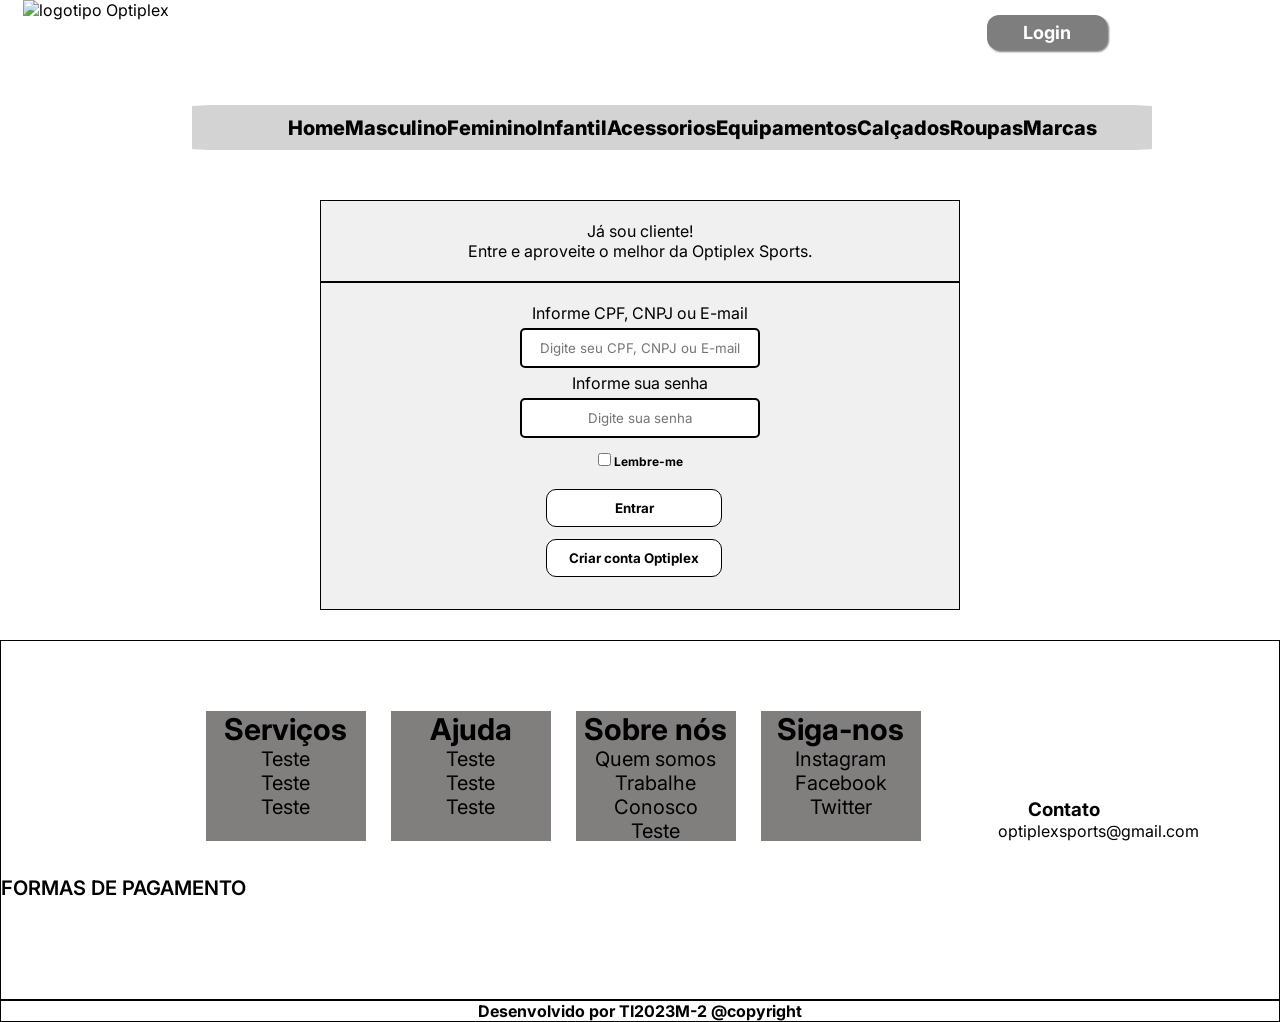
==== login.html @ b1659460 "responsividade" ====
<!DOCTYPE html>
<html lang="pt-br">

<head>
    <meta charset="UTF-8">
    <meta name="viewport" content="width=device-width, initial-scale=1.0">
    <title>Optiplex Sports</title>
    <link rel="shortcut icon" href="./src/imagens/Optiplex Sports.png" type="image/x-icon">
    <link rel="stylesheet" href="./src/css/style.css">
    <link rel="stylesheet" href="./src/css/login.css">
    <link rel="stylesheet" type="text/css" href="//cdn.jsdelivr.net/npm/slick-carousel@1.8.1/slick/slick.css" />
    <link rel="stylesheet" type="text/css" href="//cdn.jsdelivr.net/npm/slick-carousel@1.8.1/slick/slick-theme.css" />
</head>

<body>
    <div id="pagina">
        <div class="principal corpo">
            <header>
                <div class="logo">
                    <img src="./src/imagens/Optiplex Sports.png" alt="logotipo Optiplex">
                </div>
                <div class="topo">
                    <button class="btn-menu">Login</button>
                    <div class="menu" id="menu">
                        <nav>
                            <ul>
                                <a href="">
                                    <li>Home</li>
                                </a>
                                <a href="">
                                    <li>Masculino</li>
                                </a>
                                <a href="">
                                    <li>Feminino</li>
                                </a>
                                <a href="">
                                    <li>Infantil</li>
                                </a>
                                <a href="">
                                    <li>Acessorios</li>
                                </a>
                                <a href="">
                                    <li>Equipamentos</li>
                                </a>
                                <a href="">
                                    <li>Calçados</li>
                                </a>
                                <a href="">
                                    <li>Roupas</li>
                                </a>
                                <a href="">
                                    <li>Marcas</li>
                                </a>
                            </ul>
                        </nav>
                    </div>
                </div>
            </header>
            <div class="painelCima">
                <p>Já sou cliente!</p>

                <p>Entre e aproveite o melhor da Optiplex Sports.</p>
            </div>
            <div class="painel">
                <p>Informe CPF, CNPJ ou E-mail</p>
                <input type="text" placeholder="Digite seu CPF, CNPJ ou E-mail" class="inputLogin">
                <p>Informe sua senha</p>
                <input type="password" placeholder="Digite sua senha" class="inputLogin">
                <div class="lembre">
                    <input type="checkbox" id="myCheck" onclick="myFunction()">
                    <p id="text" style="display:none">Checkbox is CHECKED!</p>
                    <label for="myCheck">Lembre-me</label>
                </div>
                <div class="botao">
                    <button class="btnLogin">Entrar</button> <br>
                    <button class="btnCriar">Criar conta Optiplex</button>
                </div>
            </div>
            <footer>
                <div class="rodape">
                    <div class="icones">
                        <div class="caixaCon">
                            <div class="caixa-ser">
                                <div class="servicos">
                                    <h2>Serviços</h2>
                                    <p>Teste</p>
                                    <p>Teste</p>
                                    <p>Teste</p>
                                </div>
                                <div class="servicos">
                                    <h2>Ajuda</h2>
                                    <p>Teste</p>
                                    <p>Teste</p>
                                    <p>Teste</p>
                                </div>
                                <div class="   servicos">
                                    <h2>Sobre nós</h2>
                                    <p>Quem somos</p>
                                    <p>Trabalhe Conosco</p>
                                    <p>Teste</p>
                                </div>
                                <div class="servicos">
                                    <h2>Siga-nos</h2>
                                    <p>Instagram</p>
                                    <p>Facebook</p>
                                    <p>Twitter</p>
                                </div>
                            </div>
                            <div class="email">
                                <h3>Contato</h3>
                                <p>optiplexsports@gmail.com</p>
                            </div>
                        </div>
                        <div class="pagamento">
                            <img src="./src/imagens/imagem-Photoroom 2.png" alt="">
                            <div class="icon-pag">
                                <p>FORMAS DE PAGAMENTO</p>
                                <img src="./src/imagens/Boleto.png" alt="">
                                <img src="./src/imagens/elo.png" alt="">
                                <img src="./src/imagens/Visa.png" alt="">
                                <img src="./src/imagens/Pix.png" alt="">
                                <img src="./src/imagens/PayPal.png" alt="">
                                <img src="./src/imagens/MasterCard.png" alt="">
                            </div>
                        </div>
                    </div>
                </div>
                <div class="rodape2">
                    <p>Desenvolvido por TI2023M-2 @copyright</p>
                </div>
            </footer>
        </div>
    </div>
    <script src="https://code.jquery.com/jquery-3.7.1.min.js"
        integrity="sha256-/JqT3SQfawRcv/BIHPThkBvs0OEvtFFmqPF/lYI/Cxo=" crossorigin="anonymous"></script>
    <script src="https://code.jquery.com/jquery-migrate-3.5.2.js"
        integrity="sha256-ThFcNr/v1xKVt5cmolJIauUHvtXFOwwqiTP7IbgP8EU=" crossorigin="anonymous"></script>
    <script type="text/javascript" src="//cdn.jsdelivr.net/npm/slick-carousel@1.8.1/slick/slick.min.js"></script>
    <script type="text/javascript" src="./src/js/carrossel.js"></script>
</body>

</html>
---- src/css/style.css ----
@import url('https://fonts.googleapis.com/css2?family=Inter:ital,opsz,wght@0,14..32,100..900;1,14..32,100..900&display=swap');/* Importa a fonte diretamente do google fonts */
*{
    margin: 0;
    padding: 0;
    box-sizing: border-box;
    font-family: 'Inter', Arial, sans-serif;
}
html{
    height: 100%;
}
body{
    height: 100%;
}
 
#pagina{
    min-height: 100%;
    max-width: 100%;
    position: relative;
}
.principal{
    width: 100%;
    position: relative;
    min-height: 100%;
}
.corpo{
    padding-bottom: 200px;
}


header{
    height: 150px;
    display: flex;
}
.logo{
    width: 15vw;
    text-align: center;
}
.logo img{
    width: 100%;
    height: auto;
}
 
.btn-menu{
    background-color: #7e7e7e; /*cor do fundo */
    color: #ffffff; /*cor da letra*/
    width: 120px; /*largura*/
    height: 35px;
    font-size: 18px; /*tamanho da fonte */
    font-weight: bold; /* negrito ou espessura da fonte*/
    border: none; /*borda */
    border-radius: 12px; /*borda arredondada */
    cursor: pointer; /*adiciona o cursor*/
    box-shadow: 2px 2px 2px #817e7e; /*sombra*/
    margin-right: 5vh;
}
 
.topo{
    width: 75vw;
    height: 150px;
    padding-top: 15px;
    display: flex;
    flex-direction: column;
    align-items: flex-end;
    justify-content: space-between;
}
.menu{
    background-color: #d3d3d3;
    width: 75vw;
    height: 45px;
    display: flex;
    align-items: center;
    justify-content: center;
    border-radius: 3%;
}
.menu ul{
    display: flex;
    list-style: none;
    justify-content: space-evenly;
    width: 60vw;
}
.menu ul li{
    color: #000000;
    font-size: 20px;
    font-weight: 800;
}
.menu ul a{
    text-decoration: none;
 
}
.menu ul li:hover{/*quando passar o mause em cima*/
    color: #ffffff;
    transform: scale(1.2);
}
.btn-menu:hover{
    transform: scale(0.9);
}
 
.carrossel{
    width: 80vw;
    margin-left: auto;
    margin-right: auto;
    margin-top: 5%;
}
 
.carrossel img{
    width: 90vw;
    height: 70vh;
    margin-left: auto;
    margin-right: auto;
}
 
.estilo{
    margin-top: 5%;
    display: flex;
    align-items: center;
    margin-right: auto;
    margin-left: auto;
}
 
.teste img{
    width: 200PX;
    height: 190PX;
    margin-top: 5%;
    margin-left: auto;
    margin-right: auto;
}
 
.teste{
    width: 80vw;
    margin-left: auto;
    margin-right: auto;
    text-align: center;
    font-weight: 800;
    margin-top: 0.5%;
}
 

 
h1{
    margin-left: 2%;
    font-size: 30px;
    font-weight: 800;
    margin-top: 2%;
}
.imagemFut {
    margin-top: 2%;
    margin-left: auto;
    margin-right: auto;
    display: flex;
    justify-content: space-evenly;
    align-items: center;
}

 
footer{
    position: absolute;
    width: 100%;
    height: 380px;
}

.icones{
    width: 100%;
    padding-top: 50px;
}

.caixaCon{
    width: 80%;
    height: 150px;
    display: flex;
    align-items:end;
    text-align: end;
    margin-left: auto;
    margin-right: auto;

}
.email{
    width: 15%;
    text-align: right;
    padding-right: 5%;
    
}
.pagamento{
    /* background-color: red; */
    display: flex;
    text-align: center;
    padding-top: 20px;
    height: 120px;
}
.pagamento p{
    margin-top: 15px;
    font-size: 20px;
    font-weight: 600;
}
.caixa-ser{
    display: flex;
    justify-content: center;
    width: 85%;
    align-items: end;
    font-size: 20px;
    height: 6vw;
    text-align: center;
    gap: 25px;

}

.servicos{
    background-color: #817e7e;
    width: 160px;
    height: 130px;
    text-align: center;

}
.rodape{
    margin-top: 30px;
    border-style: solid;
    border-width: 0.1vw;
    border: color(black);
    display: flex;
    height: 40vh;
    padding-bottom: 50px;
}
.rodape2{
    border-style: solid;
    border-width: 0.1vw;
    border: color(black);
    text-align: center;
    font-weight: bold;
}
.selecionar{
    background-color: #7e7e7e;
    width: 13vw;
    padding: 10px;
    border-style: solid;
    border-radius: 20px;
    border-color: #7e7e7e;
    text-align: center;
    margin-left: 2%;
    margin-top: 1%;
}
 
.selecionar2{
    background-color: #7e7e7e;
    width: 13vw;
    padding: 20px;
    border-style: solid;
    border-radius: 20px;
    border-color: #7e7e7e;
    text-align: center;
    margin-left: 2%;
    margin-top: 1%;
}
 
.selecionar3{
    background-color: #7e7e7e;
    width: 13vw;
    padding: 10px;
    border-style: solid;
    border-radius: 20px;
    border-color: #7e7e7e;
    text-align: center;
    margin-left: 2%;
    margin-top: 1%;
}
 
.selecionar4{
    background-color: #7e7e7e;
    width: 13vw;
    padding: 10px;
    border-style: solid;
    border-radius: 20px;
    border-color: #7e7e7e;
    text-align: center;
    margin-left: 2%;
    margin-top: 1%;
}
 
.selecionar5{
    background-color: #7e7e7e;
    width: 13vw;
    padding: 10px;
    border-style: solid;
    border-radius: 20px;
    border-color: #7e7e7e;
    text-align: center;
    margin-left: 2%;
    margin-top: 1%;
}
 
.selecionar6{
    background-color: #7e7e7e;
    width: 13vw;
    padding: 20px;
    border-style: solid;
    border-radius: 20px;
    border-color: #7e7e7e;
    text-align: center;
    margin-left: 2%;
    margin-top: 1%;
}
 
.flex{
    display: flex;
    justify-content: space-evenly;
    align-items: center;
    margin-top: 2%;
}
 
.marcas{
    margin-top: 5%;
    display: flex;
    align-items: center;
    margin-right: auto;
    margin-left: auto;
}
 
.teste img{
    width: 200px;
    height: 150px;
}
---- src/css/login.css ----
.painelCima {
    margin-top: 50px;
    background-color: #f0f0f0;
    padding: 20px;
    text-align: center;
    width: 50%;
    margin-left: auto;
    margin-right: auto;
    border-style: solid;
    border-width: 1px;
    border-color: black;
}

.painel {
    background-color: #f0f0f0;
    padding: 20px;
    text-align: center;
    width: 50%;
    margin-left: auto;
    margin-right: auto;
    border-style: solid;
    border-width: 1px;
    border-color: black;
}


.painel input[type="text"] {
    width: 40%;
    padding: 10px;
    margin: 5px 0;
    border: 1px solid #ccc;
    border-radius: 5px;
    text-align: center;
    border-style: solid;
    border-width: 2px;
    border-color: black;
}

.painel input[type="password"] {
    width: 40%;
    padding: 10px;
    margin: 5px 0;
    border: 1px solid #ccc;
    border-radius: 5px;
    text-align: center;
    border-style: solid;
    border-width: 2px;
    border-color: black;
}

.botao{

    height: 100px;
    width: 98%;
    margin-top: 20px;
    justify-content: center;
}

.painel button{
    background-color: #ffffff;
    color: #000000;
    font-weight: bold;
    width: 30%;
    border: none;
    padding: 10px;
    border-radius: 10px;
    cursor: pointer;
    margin-bottom: 2%;
    border-style: solid;
    border-width: 1px;
    border-color: black;
}

.lembre{
    margin-top: 10px;
    font-size: 12px;
    font-weight: bold;
    
}

.lembre checkbox{
    margin-left: 10px;
    border-style: solid;
    border-width: 1px;
    border-color: black;
}
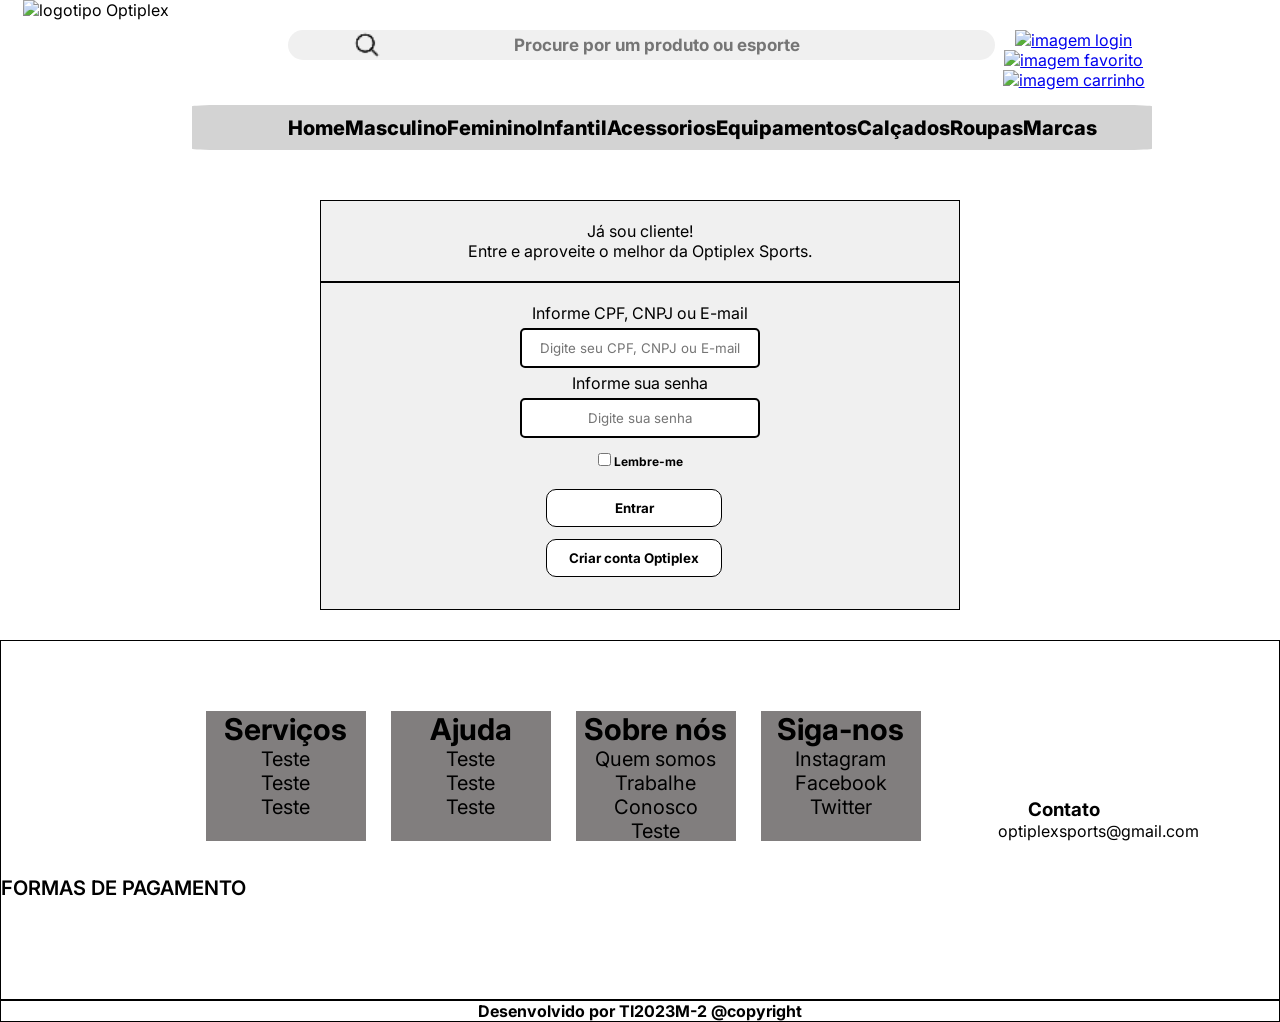
==== commit acb54b24: "responsividade" ====
--- a/login.html
+++ b/login.html
@@ -20,16 +20,23 @@
                     <img src="./src/imagens/Optiplex Sports.png" alt="logotipo Optiplex">
                 </div>
                 <div class="topo">
-                    <button class="btn-menu">Login</button>
+                    <div class="topo">
+                        <div class="iconesBarra">
+                            <div class="barraLupa">
+                                <img src="./src/imagens/lupa.png" alt="">
+                                <input type="" placeholder="Procure por um produto ou esporte">
+                            </div>
+                            <div class="loginCarrinho">
+                                <a href="./login.html"><img src="./src/imagens/pessoa-icone.png" alt="imagem login"></a>
+                                <a href="./favoritos.html"><img src="./src/imagens/icone-coração.png" alt="imagem favorito"></a>
+                                <a href="./carrinho.html"><img src="./src/imagens/carrinho-icone.png" alt=" imagem carrinho"></a>
+                            </div>
+                        </div>
                     <div class="menu" id="menu">
                         <nav>
                             <ul>
-                                <a href="">
-                                    <li>Home</li>
-                                </a>
-                                <a href="">
-                                    <li>Masculino</li>
-                                </a>
+                                <a href="./index.html"><li>Home</li></a>
+                                <a href="./masculino.html"><li>Masculino</li></a>
                                 <a href="">
                                     <li>Feminino</li>
                                 </a>
@@ -72,8 +79,8 @@
                     <label for="myCheck">Lembre-me</label>
                 </div>
                 <div class="botao">
-                    <button class="btnLogin">Entrar</button> <br>
-                    <button class="btnCriar">Criar conta Optiplex</button>
+                    <a href="./index.html"><button class="btnLogin">Entrar</button></a> <br>
+                    <a href="./registro.html"><button class="btnCriar">Criar conta Optiplex</button></a>
                 </div>
             </div>
             <footer>
--- a/src/css/style.css
+++ b/src/css/style.css
@@ -40,20 +40,50 @@
     height: auto;
 }
  
-.btn-menu{
-    background-color: #7e7e7e; /*cor do fundo */
-    color: #ffffff; /*cor da letra*/
-    width: 120px; /*largura*/
-    height: 35px;
-    font-size: 18px; /*tamanho da fonte */
-    font-weight: bold; /* negrito ou espessura da fonte*/
-    border: none; /*borda */
-    border-radius: 12px; /*borda arredondada */
-    cursor: pointer; /*adiciona o cursor*/
-    box-shadow: 2px 2px 2px #817e7e; /*sombra*/
-    margin-right: 5vh;
-}
- 
+.iconesBarra{
+    width: 90%;
+    display: flex;
+    justify-content: space-between;
+}
+.iconesBarra img{
+    width: 20px;
+    height: 20px;
+}
+.loginCarrinho img{
+    width: 60px;
+    height: 60px;
+}
+.barraLupa{
+    width: 90%;
+    background-color: #f0f0f0;
+    height: 30px;
+    display: flex;
+    padding: 10px 10px;
+    justify-content: center;
+    align-items: center;
+    border-radius: 27px;
+}
+ 
+.barraLupa img{
+    width: 30px;
+    height: 30px;
+}
+ 
+.loginCarrinho {
+    width: 20%;
+    text-align: center;
+}
+.barraLupa input{
+    padding: 5px;
+    font-size: 17px;
+    font-weight: bold;
+    text-align: center;
+    background: transparent;
+    width: 80%;
+    border: none;
+}
+  
+
 .topo{
     width: 75vw;
     height: 150px;
@@ -91,10 +121,9 @@
     color: #ffffff;
     transform: scale(1.2);
 }
-.btn-menu:hover{
-    transform: scale(0.9);
-}
- 
+
+  
+
 .carrossel{
     width: 80vw;
     margin-left: auto;
@@ -228,81 +257,28 @@
 }
 .selecionar{
     background-color: #7e7e7e;
-    width: 13vw;
-    padding: 10px;
+    width: 200px;
+    height: 250px;
+    padding: 1vw;
     border-style: solid;
     border-radius: 20px;
     border-color: #7e7e7e;
     text-align: center;
-    margin-left: 2%;
-    margin-top: 1%;
-}
- 
-.selecionar2{
-    background-color: #7e7e7e;
-    width: 13vw;
-    padding: 20px;
-    border-style: solid;
-    border-radius: 20px;
-    border-color: #7e7e7e;
-    text-align: center;
-    margin-left: 2%;
-    margin-top: 1%;
-}
- 
-.selecionar3{
-    background-color: #7e7e7e;
-    width: 13vw;
-    padding: 10px;
-    border-style: solid;
-    border-radius: 20px;
-    border-color: #7e7e7e;
-    text-align: center;
-    margin-left: 2%;
-    margin-top: 1%;
-}
- 
-.selecionar4{
-    background-color: #7e7e7e;
-    width: 13vw;
-    padding: 10px;
-    border-style: solid;
-    border-radius: 20px;
-    border-color: #7e7e7e;
-    text-align: center;
-    margin-left: 2%;
-    margin-top: 1%;
-}
- 
-.selecionar5{
-    background-color: #7e7e7e;
-    width: 13vw;
-    padding: 10px;
-    border-style: solid;
-    border-radius: 20px;
-    border-color: #7e7e7e;
-    text-align: center;
-    margin-left: 2%;
-    margin-top: 1%;
-}
- 
-.selecionar6{
-    background-color: #7e7e7e;
-    width: 13vw;
-    padding: 20px;
-    border-style: solid;
-    border-radius: 20px;
-    border-color: #7e7e7e;
-    text-align: center;
-    margin-left: 2%;
-    margin-top: 1%;
-}
- 
+    margin-bottom: 20px;
+}
+.selecionar img{
+    padding: 5px;
+    margin-top: 5px;
+    width: 150px;
+    height: auto;
+}
 .flex{
     display: flex;
+    flex-wrap: wrap;
     justify-content: space-evenly;
     align-items: center;
     margin-top: 2%;
+    width: 100%;
 }
  
 .marcas{
